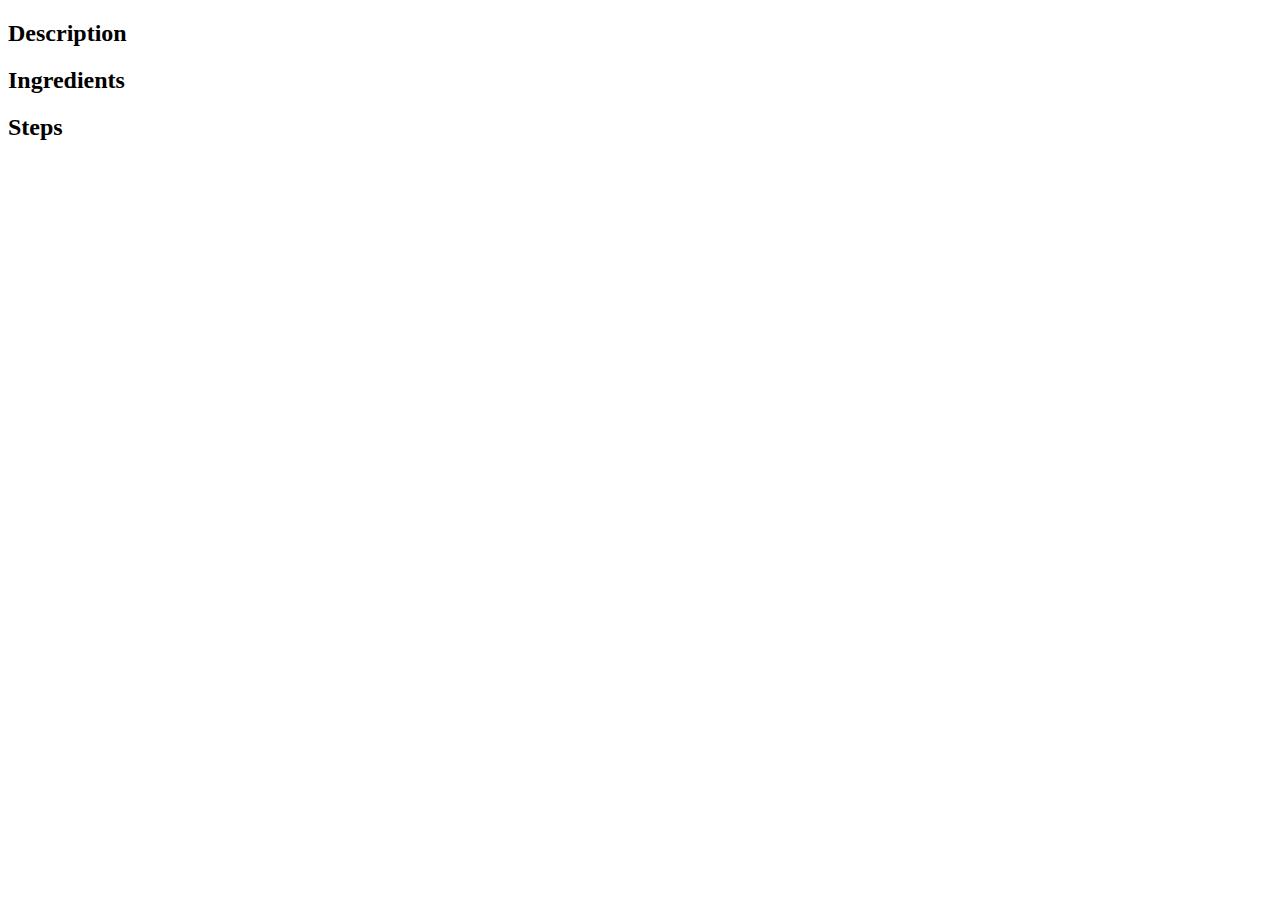
==== recipes/egg.html @ fb990e34 "Feat add another recipe page" ====
<!DOCTYPE html>
<html lang="en">
<head>
    <meta charset="UTF-8">
    <meta http-equiv="X-UA-Compatible" content="IE=edge">
    <meta name="viewport" content="width=device-width, initial-scale=1.0">
    <title>The Egg</title>
</head>
<body>
    <h2>Description</h2>
    <h2>Ingredients</h2>
    <h2>Steps</h2>
</body>
</html>
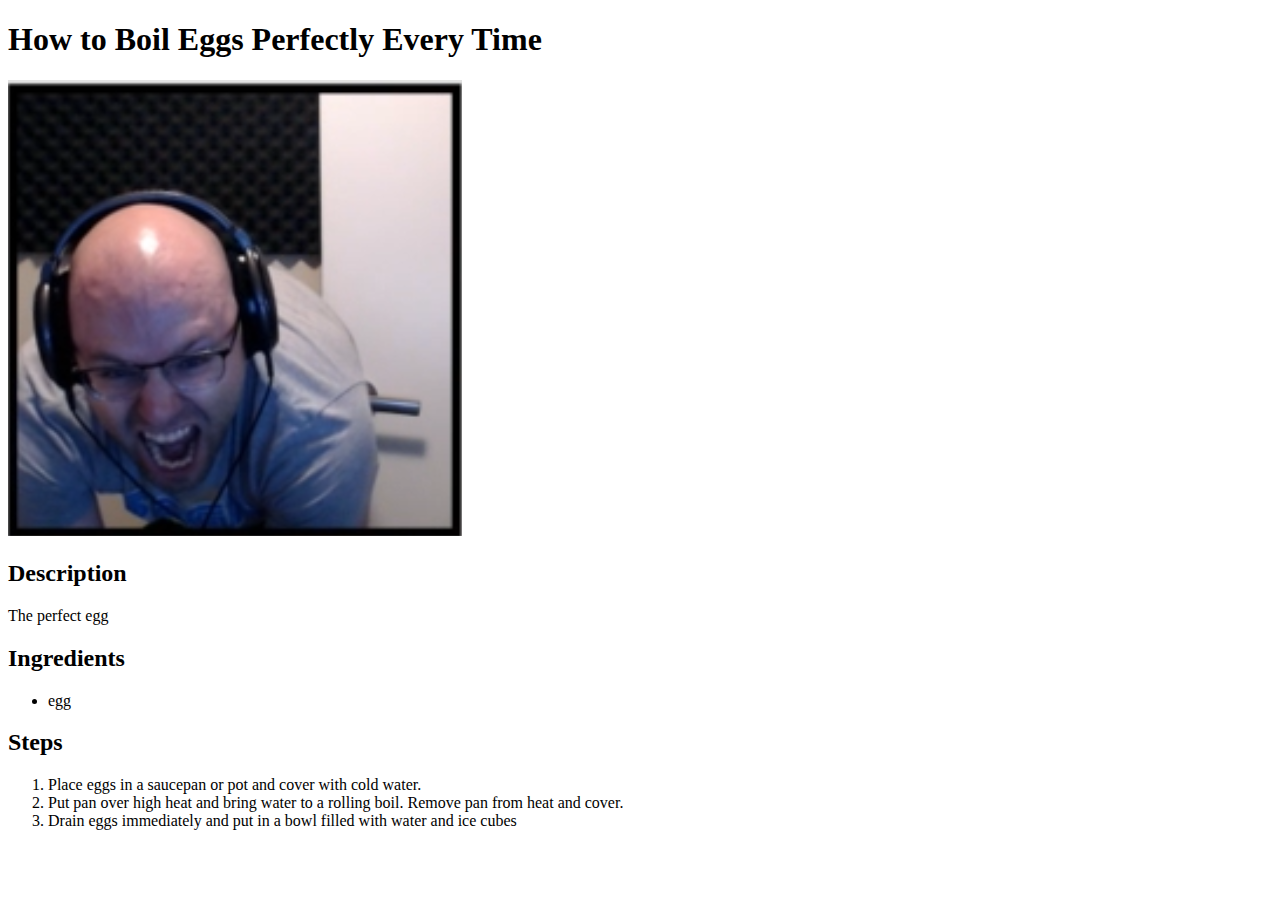
==== commit 1fc2d88c: "Feat Add Egg" ====
--- a/recipes/egg.html
+++ b/recipes/egg.html
@@ -7,8 +7,19 @@
     <title>The Egg</title>
 </head>
 <body>
+    <h1>How to Boil Eggs Perfectly Every Time</h1>
+    <img src="../images/egg" alt="egg">
     <h2>Description</h2>
+    <p>The perfect egg</p>
     <h2>Ingredients</h2>
+    <ul>
+        <li>egg</li>
+    </ul>
     <h2>Steps</h2>
+    <ol>
+        <li>Place eggs in a saucepan or pot and cover with cold water.</li>
+        <li>Put pan over high heat and bring water to a rolling boil. Remove pan from heat and cover.</li>
+        <li>Drain eggs immediately and put in a bowl filled with water and ice cubes</li>
+    </ol>
 </body>
 </html>